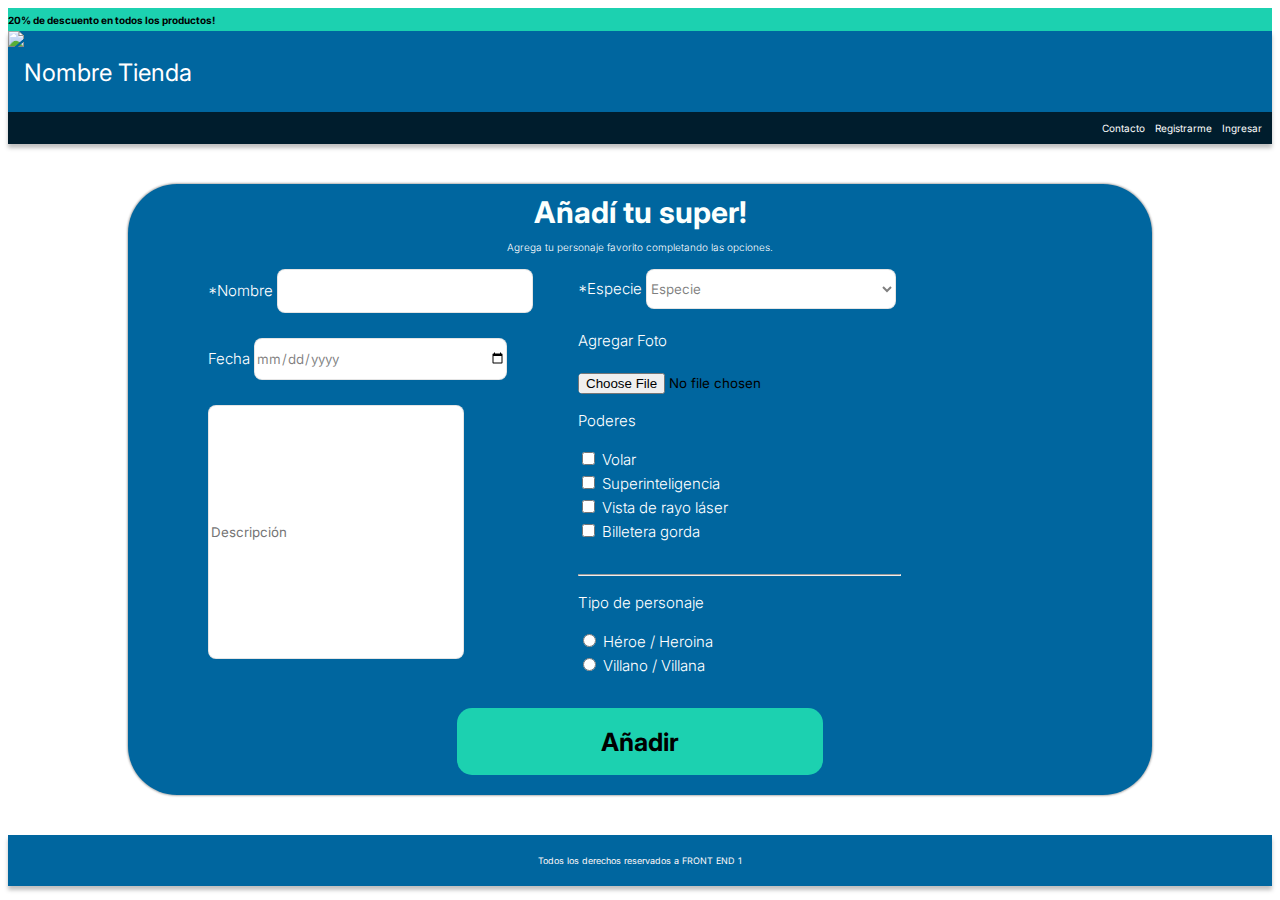
==== index2.html @ 2b557018 "Trabajo de formularios, index2 y style2" ====
<!DOCTYPE html>
<html lang="en">
<head>
    <meta charset="UTF-8">
    <meta http-equiv="X-UA-Compatible" content="IE=edge">
    <meta name="viewport" content="width=device-width, initial-scale=1.0">
    <title>Clase 16</title>
    <style>
        @import url('https://fonts.googleapis.com/css2?family=Open+Sans:wght@300&display=swap');
      </style>
    <link rel="stylesheet" type="text/css" href="css/style2.css">
</head>
<body>
    <header>
        <article class="header1">
            <p class="titulo1">20% de descuento en todos los productos!</p>
        </article>
        <article class="header2">
            <img class="tienda" src="../trabajo en mesas/img/Logo.png">
            <p class="titulo2">Nombre Tienda</p>
        </article>
        <article class="header3">
            <nav>
                <ul class="categorias" type="none">
                    <li class="titulo3">Contacto</li>
                    <li class="titulo3">Registrarme</li>
                    <li class="titulo3">Ingresar</li>
                </ul>    
            </nav>
        </article>
    </header>
    <main>
        <form class="formularioC" action="proceso.php" method="post">
            <legend Class="titulo">Añadí tu super!</legend>
            <legend Class="subtitulo">Agrega tu personaje favorito completando las opciones.</legend>
            <section class="formularioInterno">
                <article class="columnLeft">
                    <div class="entrada">
                        <label for="nombre">*Nombre</label>
                        <input class="entradaFechaEspecie" type="text" id="nombre" name="nombre" required>
                    </div>
                    <div class="fecha">
                        <label for="fecha">Fecha</label>
                        <input class="entradaFechaEspecie" type="date" id="fecha" name="fecha">
                    </div>
                    <div class="descripcion">
                        <label for="descripcion"></label>
                        <input class="entradaFechaEspecie descripcion"type="text" id="descripcion" name="descripcion" placeholder="Descripción">
                    </div>
                </article>
                <article class="columnRight">
                    <div class="especie">
                        <label class="especie">*Especie</label>
                        <select class="entradaFechaEspecie" name="especie" id="especie" required>
                            <option value="NA">Especie</option>
                            <option value="SSP">Sin poderes</option>
                            <option value="CPN">Con poderes de nacimiento</option>
                            <option value="SPA">Super poderes adquiridos</option>
                            <option value="OSP">Objetos que les proporcionan poderes</option>
                        </select>
                    </div>
                    <div class="carga">
                        <label for="carga">Agregar Foto</label>
                        <input type="file" id="carga" name="carga">  
                    </div>
                    <div class="poderes">
                        <p>Poderes</p>
                        <div>
                            <input type="checkbox" name="poderes" id="poderes">
                            <label class="poderes">Volar</label>
                        </div>
                        
                        <div>
                            <input type="checkbox" name="poderes" id="poderes">
                            <label class="poderes">Superinteligencia</label>
                        </div>
                        
                        <div>
                            <input type="checkbox" name="poderes" id="poderes">
                            <label class="poderes">Vista de rayo láser</label>
                        </div>
                        
                        <div>
                            <input type="checkbox" name="poderes" id="poderes">
                        <label class="poderes">Billetera gorda</label>
                        </div>
                        
                    </div>
                    <hr>
                    </div>
                    <div class="tipoPersonaje">
                        <p>Tipo de personaje</p>
                        <div>
                            <input type="radio" name="tipoPersonaje" id="tipoPersonaje">
                            <label class="tipoPersonaje">Héroe / Heroina</label>
                        </div>
                        
                        <div>
                            <input type="radio" name="tipoPersonaje" id="tipoPersonaje">
                            <label class="tipoPersonaje">Villano / Villana</label>
                        </div>  
                    </div>
                </article>
            </section>
            <div class="botonAñadir">
                <label class="Añadir"></label>
                <button type="submit" name="añadir" id="añadir">Añadir</button>
        
            </div>
        </form>
    </main>
    <footer>
        <div class="pieDePagina"><p class="textofooter">Todos los derechos reservados a FRONT END 1</p> </div>
    </footer>
</body>
</html>
---- css/style2.css ----
@import url('https://fonts.googleapis.com/css2?family=Indie+Flower&family=Inter:wght@100;200;300;400;500;600;700;800;900&family=Roboto:ital,wght@0,100;0,300;0,400;0,500;0,700;0,900;1,100;1,300;1,400;1,500;1,700;1,900&family=Shadows+Into+Light+Two&display=swap');
*{
    font-family: 'Inter', sans-serif;
}

.header1{
    box-sizing: border-box;
    display: flex;
    align-items: center;
    width: 100%;
    height: 23px;
    background: #1CD1B0;
    font-weight: 700;
    font-size: 10px;
    text-align: left;
    
}

.header2{
    box-sizing: border-box;
    display:flex;
    width: 100%;
    height: 81px;
    background: #00669F;
    box-shadow: 0px 4px 4px rgba(0, 0, 0, 0.25);
    font-family: 'Roboto';
    font-style: normal;
    font-weight: 400;
    font-size: 24px;
    line-height: 35px;
    text-align: center;
    color: #FFFFFF;
}

.header3{
    box-sizing: border-box;
    display:flex;
    flex-direction: row;
    justify-content: flex-end;
    position: relative;
    width: 100%;
    background: #001D2D;
    box-shadow: 0px 4px 4px rgba(0, 0, 0, 0.25);
    color:#FFFFFF;
    font-size: 16px;
}

.categorias{
    box-sizing: border-box;
    display:flex;
    flex-direction: row;
    justify-content: end;
    font-size: 10px;
}

.titulo3{
    padding-right: 10px;
}

.formularioC{
    Display:flex;
    flex-direction: column;
    background-color:#00669F ;
    box-shadow: 0px 0px 2px 1px rgba(0, 0, 0, 0.3);
    border-radius: 49.0901px;
    margin: 40px 120px;
}

.titulo{
    display:flex;
    justify-content: space-around;
    font-family: 'Inter';
    font-style: normal;
    font-weight: 700;
    font-size: 30px;
    color: #FBFFFD;
    margin:10px;
}

.subtitulo{
    display:flex;
    justify-content: space-around;
    font-family: 'Inter';
    font-style: normal;
    font-weight: 300;
    font-size: 10px;
    line-height: 14px;
    color:#FFFFFF;
    margin:0px 10px 10px 10px;
}

.formularioInterno{
    display: flex;
    align-items: flex-start;
    font-family: 'Inter';
    font-style: normal;
    font-weight: 300;
    font-size: 15px;
    line-height: 24px;
    text-align: center;
    color: #FFFFFF;
    margin-left: 50px;
}

.columnLeft{
    text-align: left;
    margin:0px 0px 30px 30px;
}

.columnRight{
    text-align: left;
    margin:0px 70px 30px 40px;
}

.entradaFechaEspecie{
    width: 250px;
    height: 40px;
    background: #FFFFFF;
    border: 1.53407px solid rgba(0, 0, 0, 0.1);
    border-radius:8px;
    margin: 5px 5px 20px 0px;
    color:rgba(0, 0, 0, 0.5);
}

.descripcion{
    height: 250px;
}
.carga{
    display:flex;
    flex-direction: column;
}

#carga{
    color:#000000;
    border-radius:5px;
    margin-top: 20px
}

.poderes{
    margin-bottom: 30px;
}

#añadir{
    background-color: #1CD1B0;
    border:#1CD1B0;
    width: 366px;
    height: 67px;
    border-radius: 15px;
    font-size: 25px;
    font-weight: 700;
}

.botonAñadir{
    display: flex;
    justify-content:center;
    margin-bottom: 20px;
}

.pieDePagina{
    display: flex;
    align-items: center;
    justify-content: center;
    width: 100%;
    height: 51px;
    top: 372px;
    background: #00669F;
    box-shadow: 0px 4px 4px rgba(0, 0, 0, 0.25);
    text-align:left;
    color: #FFF9F9;
    font-size: 9px;

}
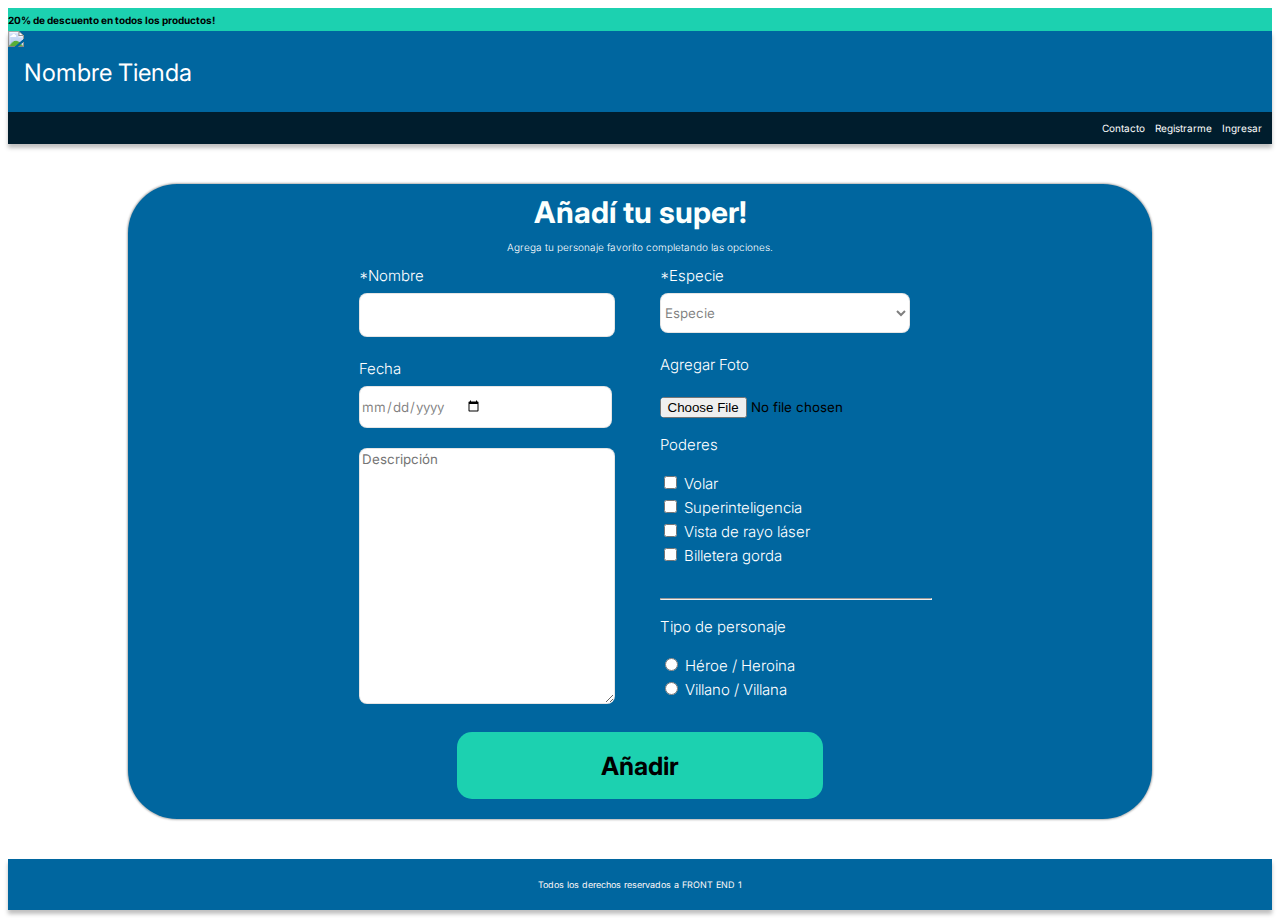
==== commit a7f23f05: "Tercer commit: cambio de input por textarea en el recuadro de description" ====
--- a/index2.html
+++ b/index2.html
@@ -45,7 +45,7 @@
                     </div>
                     <div class="descripcion">
                         <label for="descripcion"></label>
-                        <input class="entradaFechaEspecie descripcion"type="text" id="descripcion" name="descripcion" placeholder="Descripción">
+                        <textarea class="entradaFechaEspecie descripcion"type="text" id="descripcion" name="descripcion" placeholder="Descripción"></textarea>
                     </div>
                 </article>
                 <article class="columnRight">
--- a/css/style2.css
+++ b/css/style2.css
@@ -76,7 +76,7 @@
     color: #FBFFFD;
     margin:10px;
 }
-
+ 
 .subtitulo{
     display:flex;
     justify-content: space-around;
@@ -92,6 +92,7 @@
 .formularioInterno{
     display: flex;
     align-items: flex-start;
+    justify-content: center;
     font-family: 'Inter';
     font-style: normal;
     font-weight: 300;
@@ -113,6 +114,7 @@
 }
 
 .entradaFechaEspecie{
+    display:flex; 
     width: 250px;
     height: 40px;
     background: #FFFFFF;
@@ -171,6 +173,9 @@
 
 }
 
+/* input[type="text"]{
+    border-color: red;
+} */
 
 
 
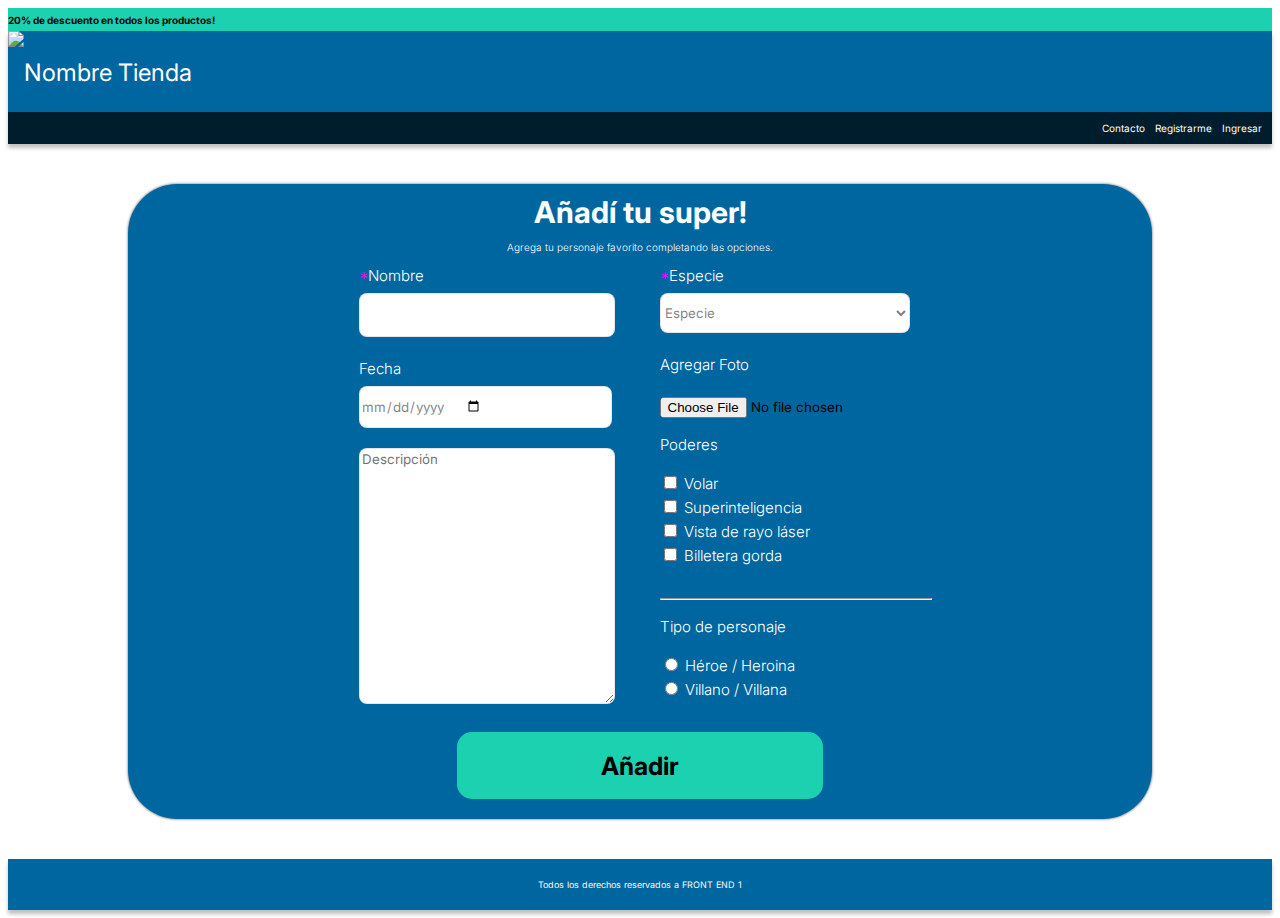
==== commit 5fb7adb5: "Clase 17: Pseudo Clases y Pseudo Elementos" ====
--- a/index2.html
+++ b/index2.html
@@ -22,9 +22,9 @@
         <article class="header3">
             <nav>
                 <ul class="categorias" type="none">
-                    <li class="titulo3">Contacto</li>
-                    <li class="titulo3">Registrarme</li>
-                    <li class="titulo3">Ingresar</li>
+                    <li class="titulo3"><a href="www.google.com" target="_blank">Contacto</a></li>
+                    <li class="titulo3"><a href="www.google.com" target="_blank">Registrarme</a></li>
+                    <li class="titulo3"><a href="www.google.com" target="_blank">Ingresar</a></li>
                 </ul>    
             </nav>
         </article>
@@ -36,7 +36,7 @@
             <section class="formularioInterno">
                 <article class="columnLeft">
                     <div class="entrada">
-                        <label for="nombre">*Nombre</label>
+                        <label class="nombreespecie" for="nombre">Nombre</label>
                         <input class="entradaFechaEspecie" type="text" id="nombre" name="nombre" required>
                     </div>
                     <div class="fecha">
@@ -45,12 +45,12 @@
                     </div>
                     <div class="descripcion">
                         <label for="descripcion"></label>
-                        <textarea class="entradaFechaEspecie descripcion"type="text" id="descripcion" name="descripcion" placeholder="Descripción"></textarea>
+                        <textarea class="entradaFechaEspecie descripcion"type="text" id="descripcion" name="descripcion" placeholder="Descripción"></textarea> 
                     </div>
                 </article>
                 <article class="columnRight">
                     <div class="especie">
-                        <label class="especie">*Especie</label>
+                        <label class="nombreespecie">Especie</label>
                         <select class="entradaFechaEspecie" name="especie" id="especie" required>
                             <option value="NA">Especie</option>
                             <option value="SSP">Sin poderes</option>
--- a/css/style2.css
+++ b/css/style2.css
@@ -55,6 +55,11 @@
 
 .titulo3{
     padding-right: 10px;
+}
+
+.titulo3 a{
+    text-decoration: none;
+    color: white;
 }
 
 .formularioC{
@@ -173,12 +178,36 @@
 
 }
 
-/* input[type="text"]{
-    border-color: red;
-} */
-
-
-
-
-
-
+input[type="text"]:focus{
+   background-color: #1CD1B0;
+}
+
+#añadir:hover {
+    color: #FF00FF;
+    background-color: chartreuse;
+  }
+
+.titulo3 a:hover{
+    color: #FF00FF;
+}
+
+.nombreespecie::before{
+    content:"*";
+    color: #FF00FF;
+}
+
+input[type="checkbox"]:checked{
+    box-shadow:0 0 0 3px #FF00FF;
+}
+
+input[type="radio"]:checked{
+    box-shadow:0 0 0 3px chartreuse;
+}
+
+
+
+
+
+
+
+
